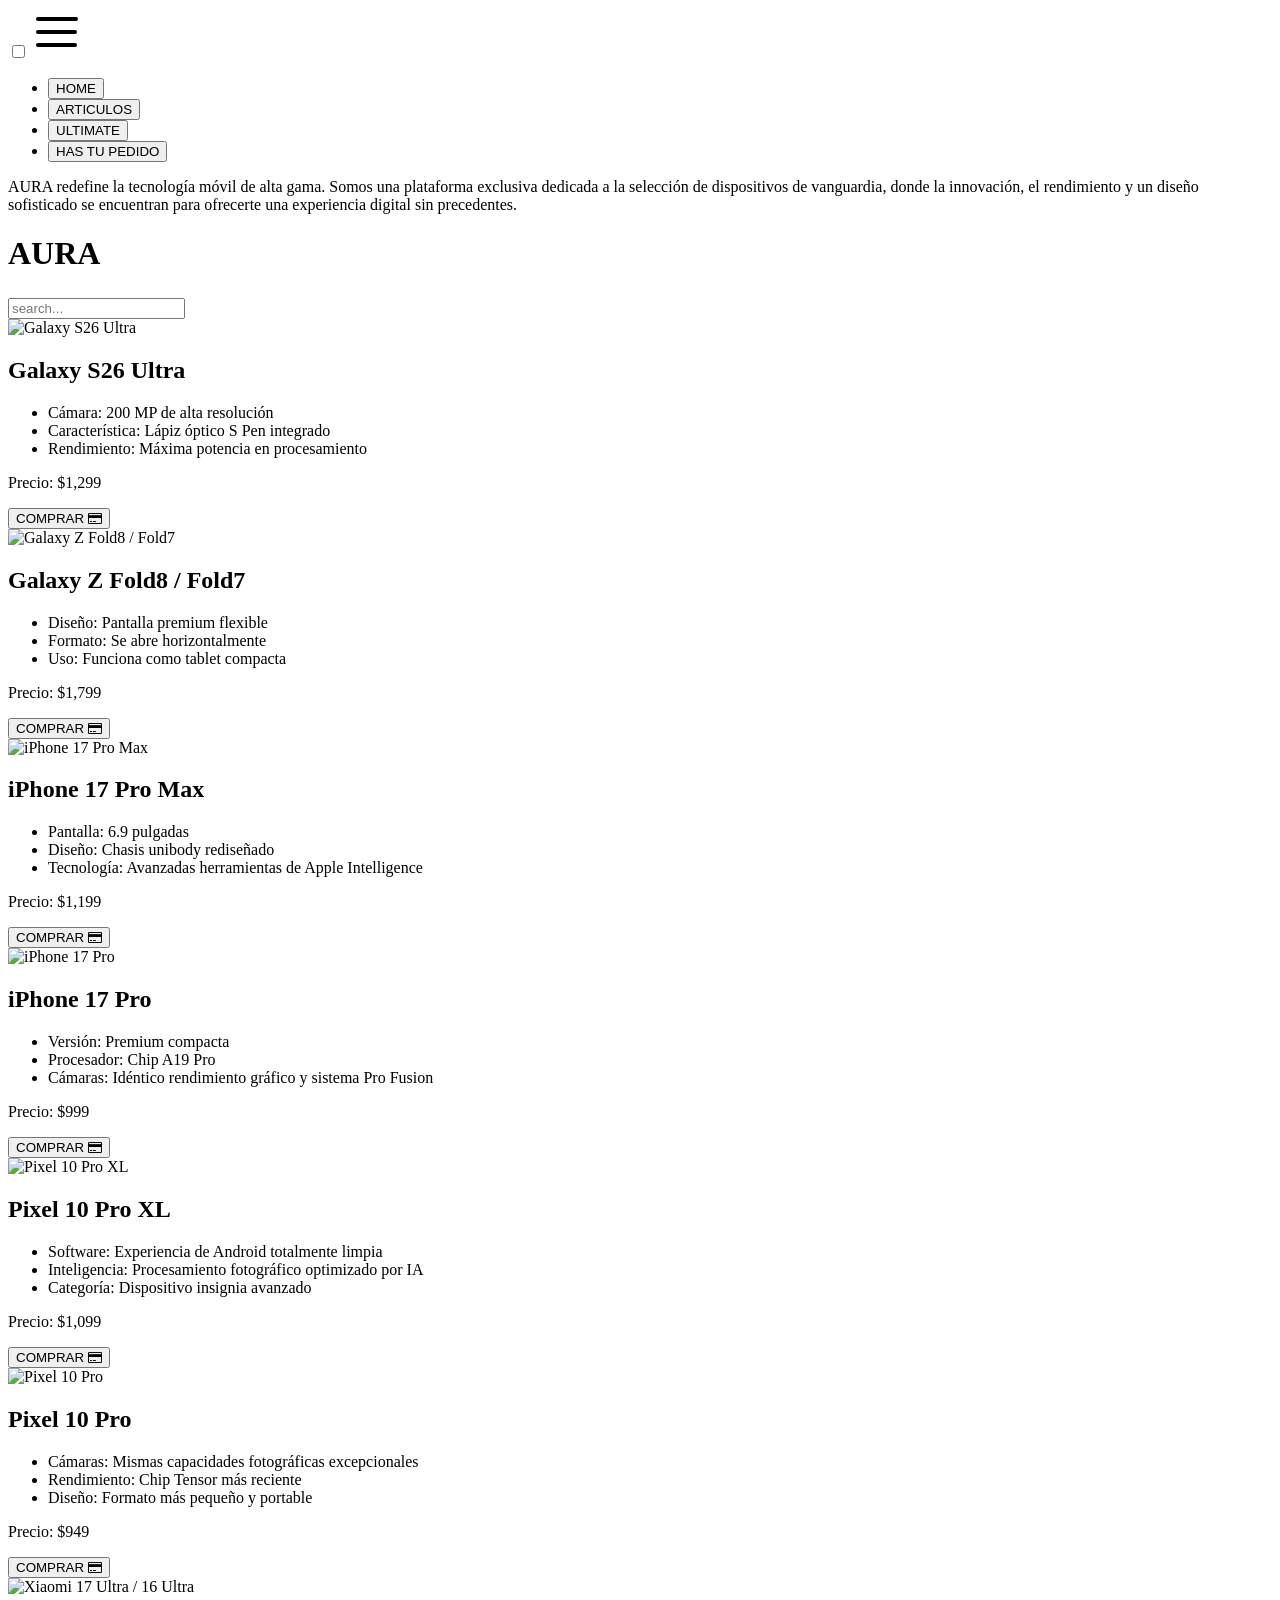
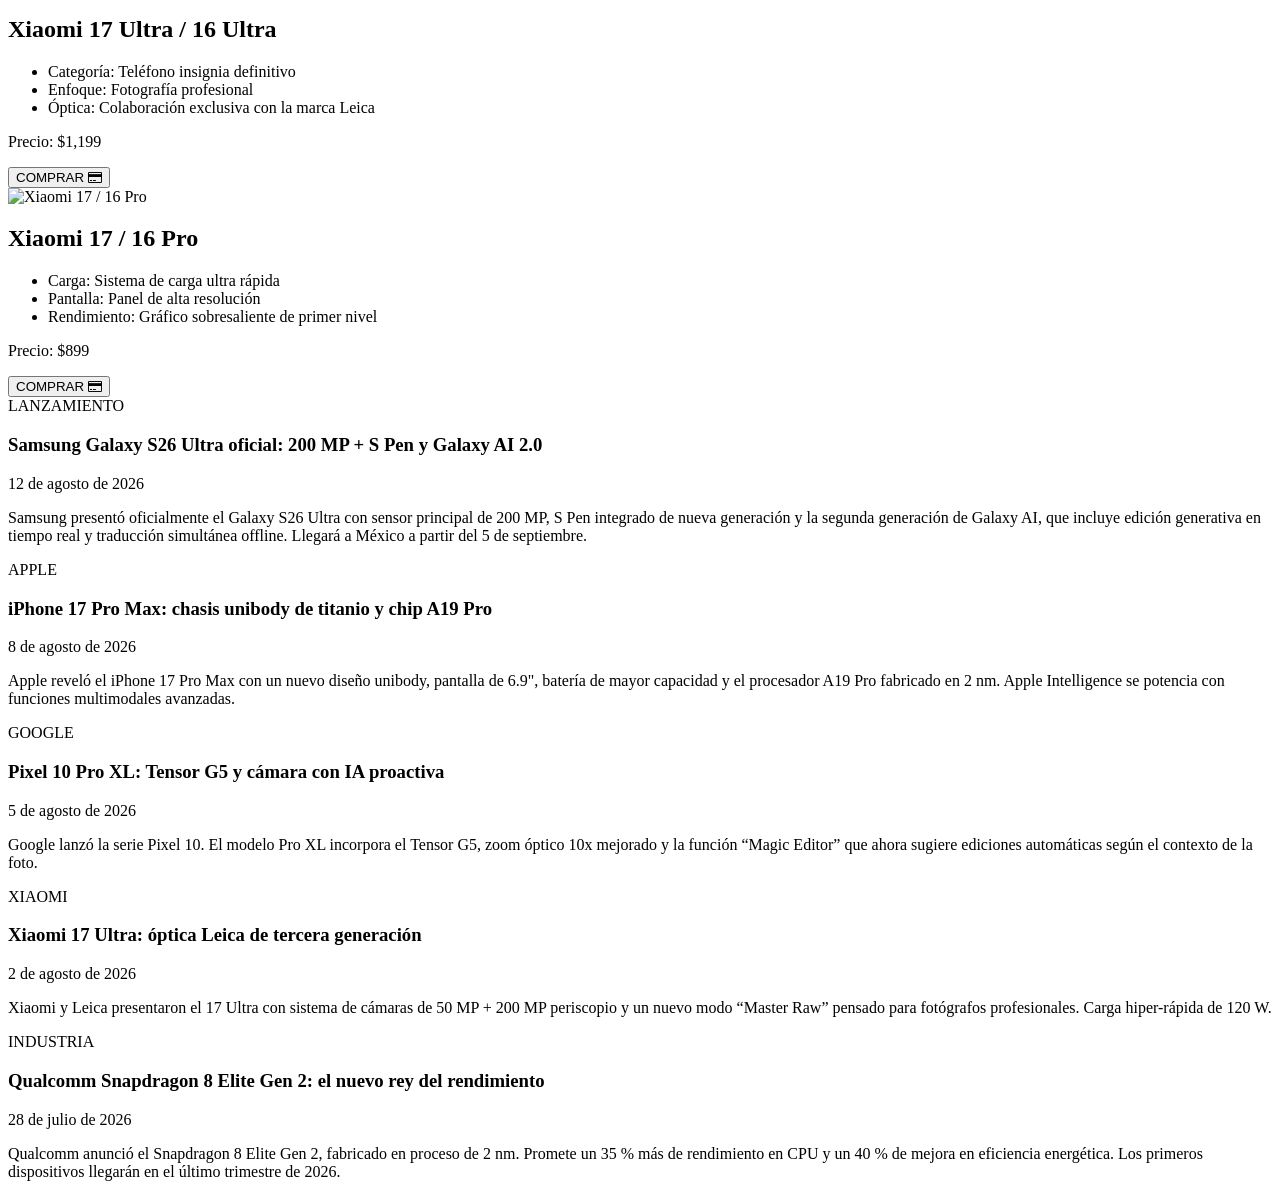
==== phone_store/index.html @ a38ec695 "Initial commit - Proyecto AURA" ====
<!DOCTYPE html>
<html lang="es">
<head>
    <meta charset="UTF-8">
    <meta name="viewport" content="width=device-width, initial-scale=1.0">
    <title>AURA</title>
    <link rel="stylesheet" href="/css/style.css">
    <link href="https://fonts.googleapis.com/css2?family=Poppins:wght@600&family=Plus+Jakarta+Sans:wght@400;700&display=swap" rel="stylesheet">
    <link rel="stylesheet" href="https://cdnjs.cloudflare.com/ajax/libs/font-awesome/4.7.0/css/font-awesome.min.css">
</head>
<body>

    <!-- BOTÓN HAMBURGUESA -->
    <div class="hamburger">
        <input class="checkbox" type="checkbox" id="menu-toggle" />
        <svg fill="none" viewBox="0 0 50 50" height="50" width="50">
            <path class="lineTop line" stroke-linecap="round" stroke-width="4" stroke="black" d="M6 11L44 11"></path>
            <path stroke-linecap="round" stroke-width="4" stroke="black" d="M6 24H43" class="lineMid line"></path>
            <path stroke-linecap="round" stroke-width="4" stroke="black" d="M6 37H43" class="lineBottom line"></path>
        </svg>
    </div>

    <!-- MENÚ LATERAL -->
    <nav class="navbar" id="sidebar">
        <ul class="nav-menu">
            <li><button id="btn-home">HOME</button></li>
            <li><button id="btn-articulos">ARTICULOS</button></li>
            <li><button id="btn-ultimate">ULTIMATE</button></li>
            <li><button>HAS TU PEDIDO</button></li>
        </ul>
    </nav>

    <!-- TEXTO DE CONTEXTO -->
    <p class="context-text">
        AURA redefine la tecnología móvil de alta gama. 
        Somos una plataforma exclusiva dedicada a la selección 
        de dispositivos de vanguardia, donde la innovación, 
        el rendimiento y un diseño sofisticado se encuentran 
        para ofrecerte una experiencia digital sin precedentes.
    </p>

    <!-- CONTENIDO CENTRAL -->
    <div class="hero-content">
        <h1 class="hero-title">AURA</h1>
        
        <div class="input-container">
            <input type="text" name="text" class="input" placeholder="search...">
            <span class="icon"> 
                <svg width="19px" height="19px" viewBox="0 0 24 24" fill="none" xmlns="http://www.w3.org/2000/svg">
                    <path d="M14 5H20" stroke="#ffffff" stroke-width="1.5" stroke-linecap="round" stroke-linejoin="round"></path>
                    <path d="M14 8H17" stroke="#ffffff" stroke-width="1.5" stroke-linecap="round" stroke-linejoin="round"></path>
                    <path d="M21 11.5C21 16.75 16.75 21 11.5 21C6.25 21 2 16.75 2 11.5C2 6.25 6.25 2 11.5 2" stroke="#ffffff" stroke-width="2.5" stroke-linecap="round" stroke-linejoin="round"></path>
                    <path d="M22 22L20 20" stroke="#ffffff" stroke-width="3.5" stroke-linecap="round" stroke-linejoin="round"></path>
                </svg>
            </span>
        </div>

        <!-- SECCIÓN PRODUCTOS (ARTICULOS) -->
        <div class="product-container" id="product-section">

            <div class="product-item">
                <div class="card shadow">
                    <img src="https://espanol.spectrum.com/24/_mp.v3TkJtd0JCZnRuNlN5aWVGNTB1eTdBZmJ0Yjd0WkZwLVloTzM2UkpaT1V0ZU45MlpMdi1udUJqYm9GQXJ6UHBta2w._mp.ve/_res_cloudinary_com/spectrumobile/image/upload/Spectrum%20Mobile/Samsung/S26%20Ultra/Galaxy-S26-Ultra-Black-512GB-HERO.png" alt="Galaxy S26 Ultra" class="product-img">
                </div>
                <div class="product-info">
                    <h2>Galaxy S26 Ultra</h2>
                    <ul>
                        <li>Cámara: 200 MP de alta resolución</li>
                        <li>Característica: Lápiz óptico S Pen integrado</li>
                        <li>Rendimiento: Máxima potencia en procesamiento</li>
                    </ul>
                    <div class="price-action">
                        <p class="price">Precio: $1,299</p>
                        <button class="buy-btn">COMPRAR <i class="fa fa-credit-card" aria-hidden="true"></i></button>
                    </div>
                </div>
            </div>

            <div class="product-item">
                <div class="card shadow">
                    <img src="https://comprasmartphone.com/_next/image?url=https%3A%2F%2Fstorage.comprasmartphone.com%2Fsmartphones%2Fsamsung-galaxy-z-fold8-ultra.png&w=3840&q=75" alt="Galaxy Z Fold8 / Fold7" class="product-img">
                </div>
                <div class="product-info">
                    <h2>Galaxy Z Fold8 / Fold7</h2>
                    <ul>
                        <li>Diseño: Pantalla premium flexible</li>
                        <li>Formato: Se abre horizontalmente</li>
                        <li>Uso: Funciona como tablet compacta</li>
                    </ul>
                    <div class="price-action">
                        <p class="price">Precio: $1,799</p>
                        <button class="buy-btn">COMPRAR <i class="fa fa-credit-card" aria-hidden="true"></i></button>
                    </div>
                </div>
            </div>

            <div class="product-item">
                <div class="card shadow">
                    <img src="https://cdsassets.apple.com/live/7WUAS350/images/tech-specs/iphone-17-pro-17-pro-max-hero.png" alt="iPhone 17 Pro Max" class="product-img">
                </div>
                <div class="product-info">
                    <h2>iPhone 17 Pro Max</h2>
                    <ul>
                        <li>Pantalla: 6.9 pulgadas</li>
                        <li>Diseño: Chasis unibody rediseñado</li>
                        <li>Tecnología: Avanzadas herramientas de Apple Intelligence</li>
                    </ul>
                    <div class="price-action">
                        <p class="price">Precio: $1,199</p>
                        <button class="buy-btn">COMPRAR <i class="fa fa-credit-card" aria-hidden="true"></i></button>
                    </div>
                </div>
            </div>

            <div class="product-item">
                <div class="card shadow">
                    <img src="https://re.now/cdn/shop/files/OPM-3146_Apple_iPhone17Pro_orange_image1_ceccfc65-4cf2-46bb-9dd6-877bb5547c65.png?v=1760625389" alt="iPhone 17 Pro" class="product-img">
                </div>
                <div class="product-info">
                    <h2>iPhone 17 Pro</h2>
                    <ul>
                        <li>Versión: Premium compacta</li>
                        <li>Procesador: Chip A19 Pro</li>
                        <li>Cámaras: Idéntico rendimiento gráfico y sistema Pro Fusion</li>
                    </ul>
                    <div class="price-action">
                        <p class="price">Precio: $999</p>
                        <button class="buy-btn">COMPRAR <i class="fa fa-credit-card" aria-hidden="true"></i></button>
                    </div>
                </div>
            </div>

            <div class="product-item">
                <div class="card shadow">
                    <img src="https://ss7.vzw.com/is/image/VerizonWireless/google-pixel-10-pro-xl-obsidian-ga09367-us-ga09915-us-a?wid=400&hei=400&fmt=webp-alpha" alt="Pixel 10 Pro XL" class="product-img">
                </div>
                <div class="product-info">
                    <h2>Pixel 10 Pro XL</h2>
                    <ul>
                        <li>Software: Experiencia de Android totalmente limpia</li>
                        <li>Inteligencia: Procesamiento fotográfico optimizado por IA</li>
                        <li>Categoría: Dispositivo insignia avanzado</li>
                    </ul>
                    <div class="price-action">
                        <p class="price">Precio: $1,099</p>
                        <button class="buy-btn">COMPRAR <i class="fa fa-credit-card" aria-hidden="true"></i></button>
                    </div>
                </div>
            </div>

            <div class="product-item">
                <div class="card shadow">
                    <img src="https://cdn.tmobile.com/content/dam/t-mobile/en-p/cell-phones/Google/Google-Pixel-10-Pro-XL/Moonstone/Google-Pixel-10-Pro-XL-Moonstone-rightimage.png" alt="Pixel 10 Pro" class="product-img">
                </div>
                <div class="product-info">
                    <h2>Pixel 10 Pro</h2>
                    <ul>
                        <li>Cámaras: Mismas capacidades fotográficas excepcionales</li>
                        <li>Rendimiento: Chip Tensor más reciente</li>
                        <li>Diseño: Formato más pequeño y portable</li>
                    </ul>
                    <div class="price-action">
                        <p class="price">Precio: $949</p>
                        <button class="buy-btn">COMPRAR <i class="fa fa-credit-card" aria-hidden="true"></i></button>
                    </div>
                </div>
            </div>

            <div class="product-item">
                <div class="card shadow">
                    <img src="https://i02.appmifile.com/191_item_au/28/02/2026/e792f811e2e01bb71f118d9f4735fa2e.png?thumb=1&q=85" alt="Xiaomi 17 Ultra / 16 Ultra" class="product-img">
                </div>
                <div class="product-info">
                    <h2>Xiaomi 17 Ultra / 16 Ultra</h2>
                    <ul>
                        <li>Categoría: Teléfono insignia definitivo</li>
                        <li>Enfoque: Fotografía profesional</li>
                        <li>Óptica: Colaboración exclusiva con la marca Leica</li>
                    </ul>
                    <div class="price-action">
                        <p class="price">Precio: $1,199</p>
                        <button class="buy-btn">COMPRAR <i class="fa fa-credit-card" aria-hidden="true"></i></button>
                    </div>
                </div>
            </div>

            <div class="product-item">
                <div class="card shadow">
                    <img src="https://i02.appmifile.com/954_item_co/24/03/2026/77846d11ac9acc6d86605d2fa9550033.png?thumb=1&q=85" alt="Xiaomi 17 / 16 Pro" class="product-img">
                </div>
                <div class="product-info">
                    <h2>Xiaomi 17 / 16 Pro</h2>
                    <ul>
                        <li>Carga: Sistema de carga ultra rápida</li>
                        <li>Pantalla: Panel de alta resolución</li>
                        <li>Rendimiento: Gráfico sobresaliente de primer nivel</li>
                    </ul>
                    <div class="price-action">
                        <p class="price">Precio: $899</p>
                        <button class="buy-btn">COMPRAR <i class="fa fa-credit-card" aria-hidden="true"></i></button>
                    </div>
                </div>
            </div>

        </div>

        <!-- SECCIÓN NOTICIAS ULTIMATE -->
        <div class="news-container" id="ultimate-section">

            <article class="news-card news-featured">
                <div class="news-badge">LANZAMIENTO</div>
                <h3>Samsung Galaxy S26 Ultra oficial: 200 MP + S Pen y Galaxy AI 2.0</h3>
                <p class="news-date">12 de agosto de 2026</p>
                <p class="news-excerpt">Samsung presentó oficialmente el Galaxy S26 Ultra con sensor principal de 200 MP, S Pen integrado de nueva generación y la segunda generación de Galaxy AI, que incluye edición generativa en tiempo real y traducción simultánea offline. Llegará a México a partir del 5 de septiembre.</p>
            </article>

            <article class="news-card">
                <div class="news-badge">APPLE</div>
                <h3>iPhone 17 Pro Max: chasis unibody de titanio y chip A19 Pro</h3>
                <p class="news-date">8 de agosto de 2026</p>
                <p class="news-excerpt">Apple reveló el iPhone 17 Pro Max con un nuevo diseño unibody, pantalla de 6.9", batería de mayor capacidad y el procesador A19 Pro fabricado en 2 nm. Apple Intelligence se potencia con funciones multimodales avanzadas.</p>
            </article>

            <article class="news-card">
                <div class="news-badge">GOOGLE</div>
                <h3>Pixel 10 Pro XL: Tensor G5 y cámara con IA proactiva</h3>
                <p class="news-date">5 de agosto de 2026</p>
                <p class="news-excerpt">Google lanzó la serie Pixel 10. El modelo Pro XL incorpora el Tensor G5, zoom óptico 10x mejorado y la función “Magic Editor” que ahora sugiere ediciones automáticas según el contexto de la foto.</p>
            </article>

            <article class="news-card">
                <div class="news-badge">XIAOMI</div>
                <h3>Xiaomi 17 Ultra: óptica Leica de tercera generación</h3>
                <p class="news-date">2 de agosto de 2026</p>
                <p class="news-excerpt">Xiaomi y Leica presentaron el 17 Ultra con sistema de cámaras de 50 MP + 200 MP periscopio y un nuevo modo “Master Raw” pensado para fotógrafos profesionales. Carga hiper-rápida de 120 W.</p>
            </article>

            <article class="news-card">
                <div class="news-badge">INDUSTRIA</div>
                <h3>Qualcomm Snapdragon 8 Elite Gen 2: el nuevo rey del rendimiento</h3>
                <p class="news-date">28 de julio de 2026</p>
                <p class="news-excerpt">Qualcomm anunció el Snapdragon 8 Elite Gen 2, fabricado en proceso de 2 nm. Promete un 35 % más de rendimiento en CPU y un 40 % de mejora en eficiencia energética. Los primeros dispositivos llegarán en el último trimestre de 2026.</p>
            </article>

        </div>
    </div>

    <script src="/js/script.js"></script>
</body>
</html>
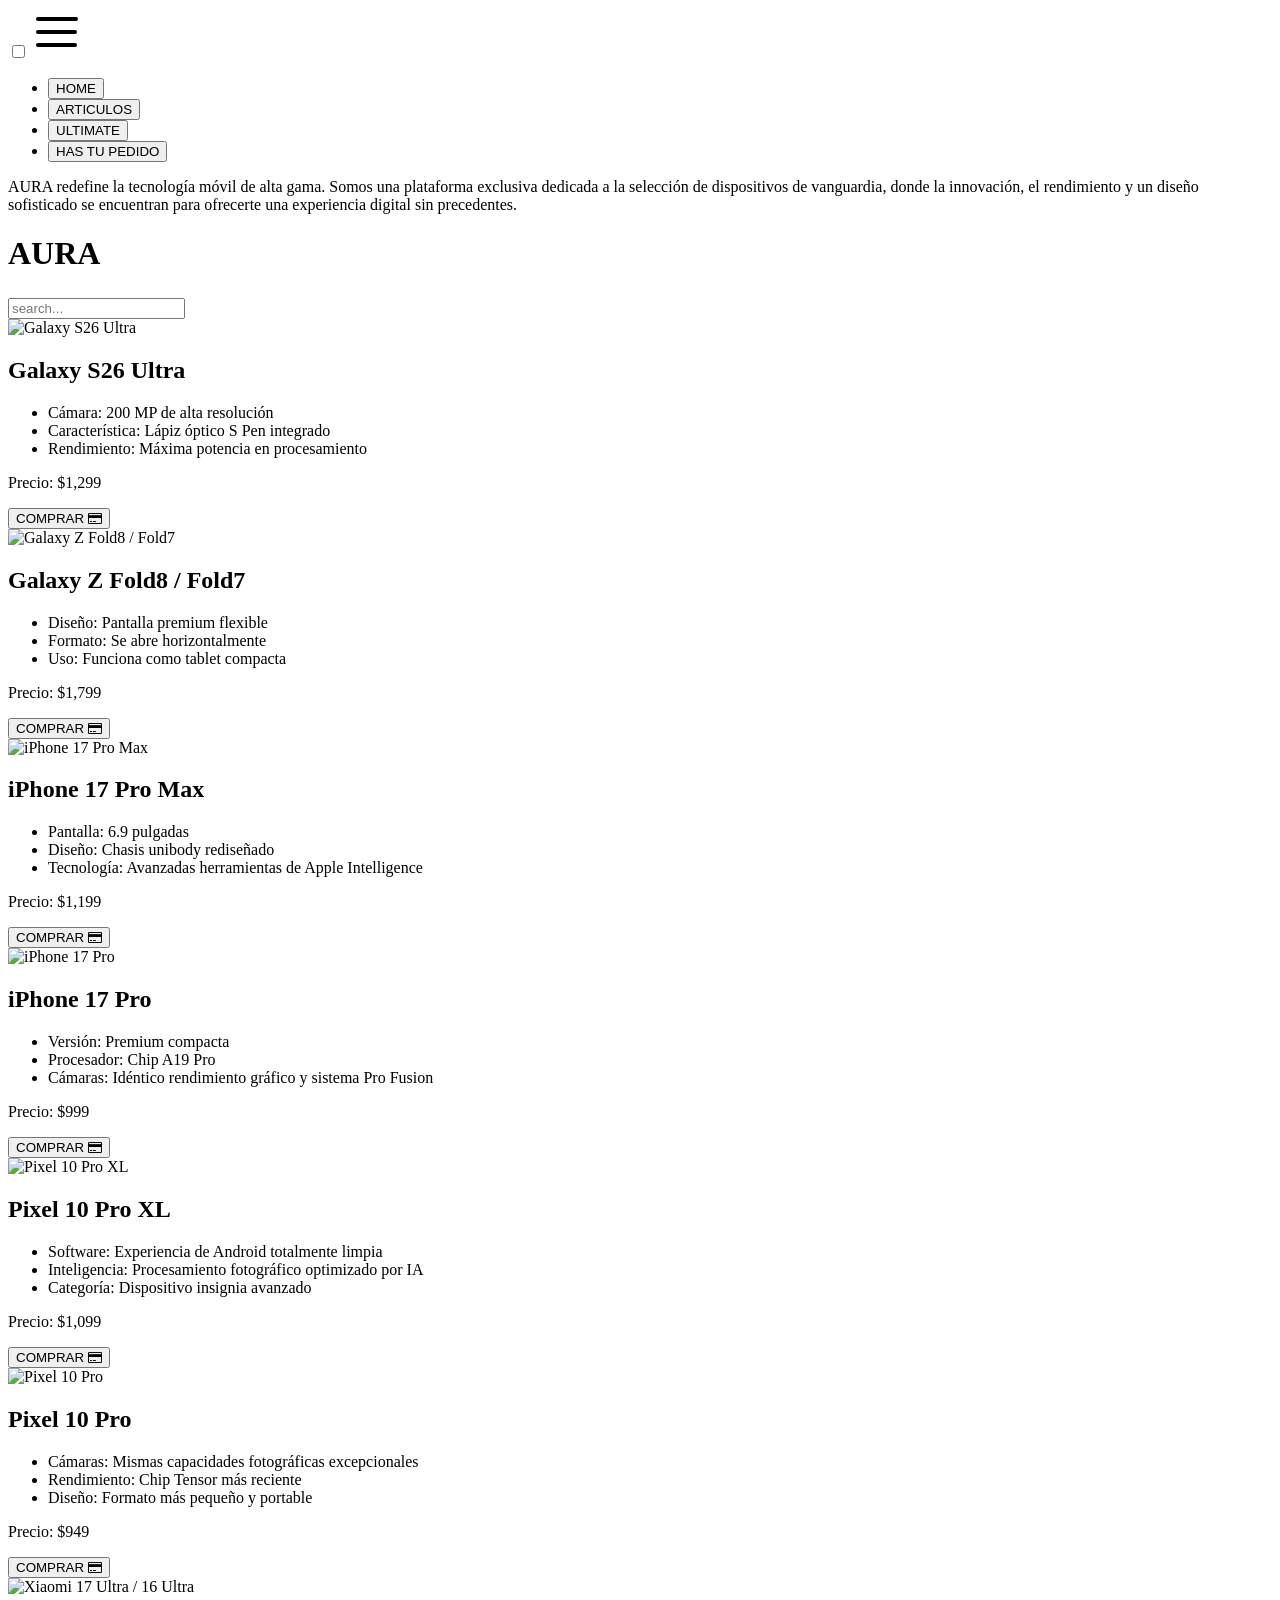
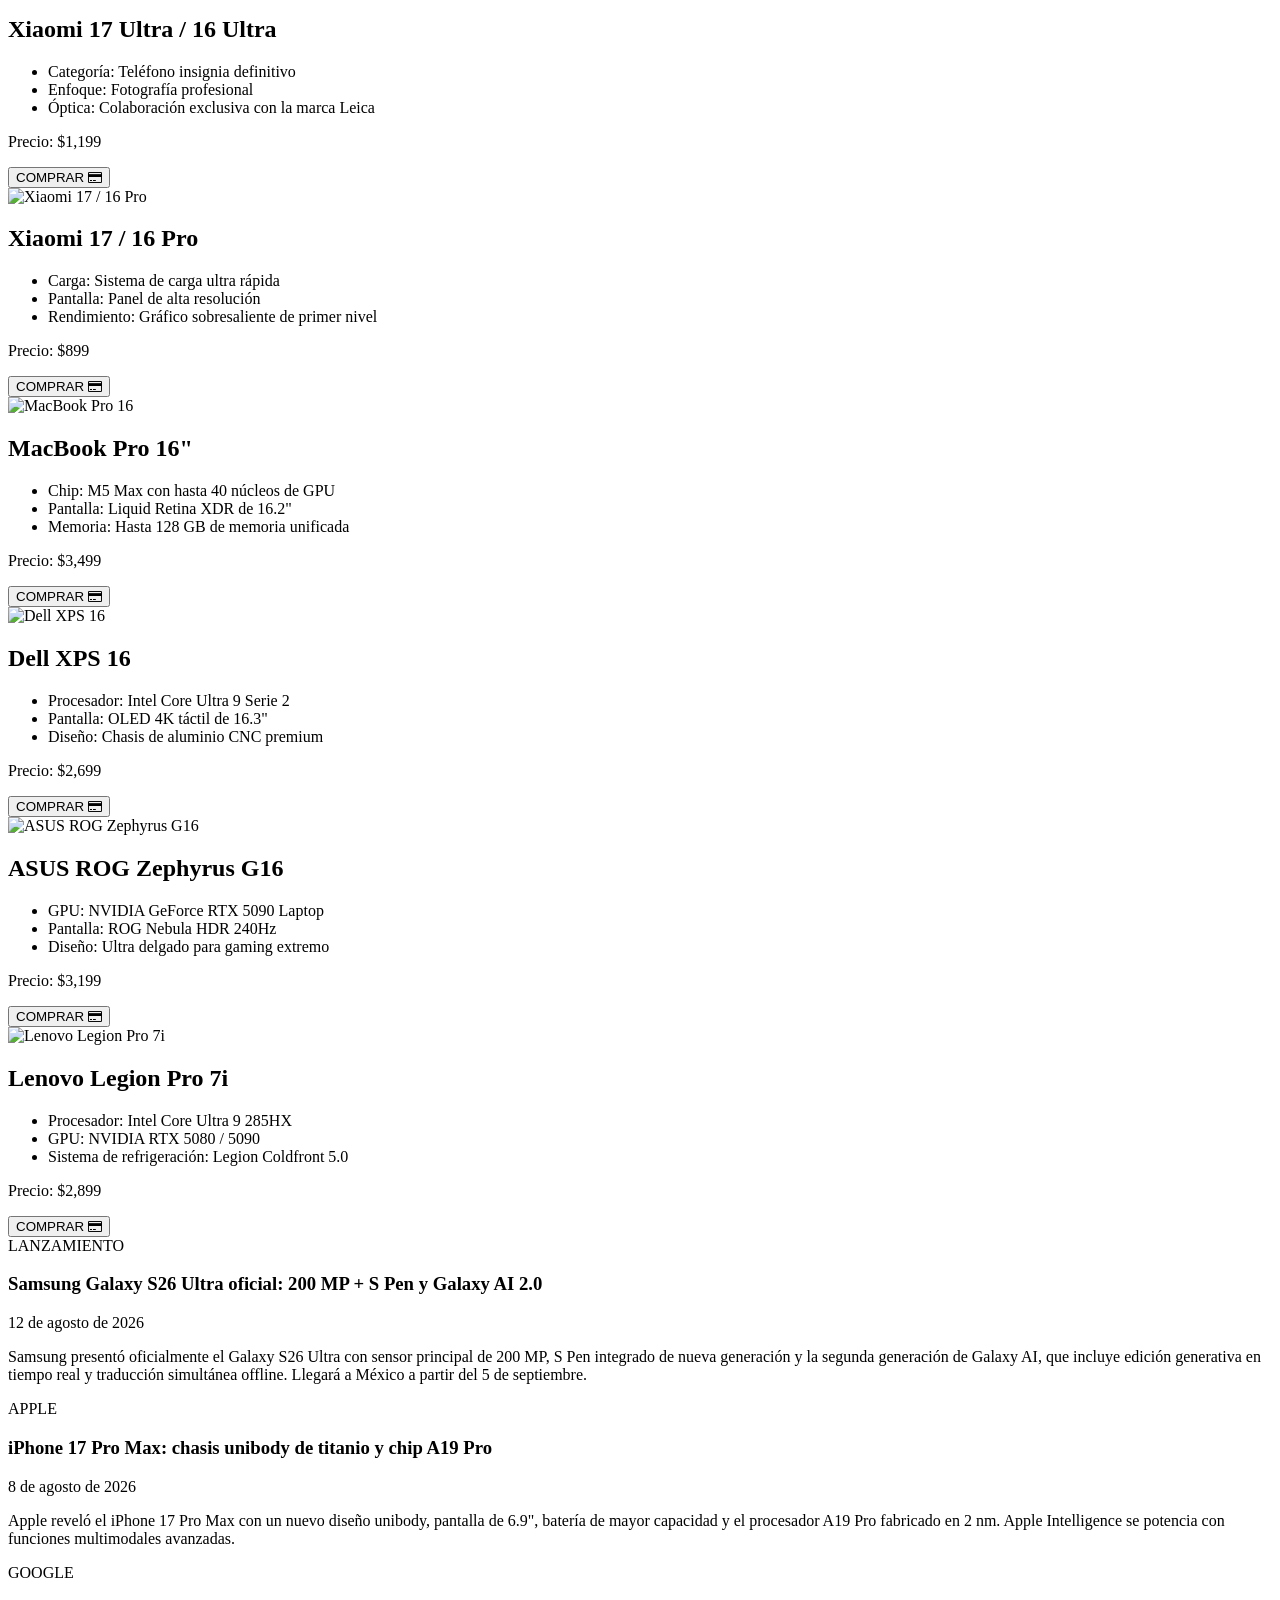
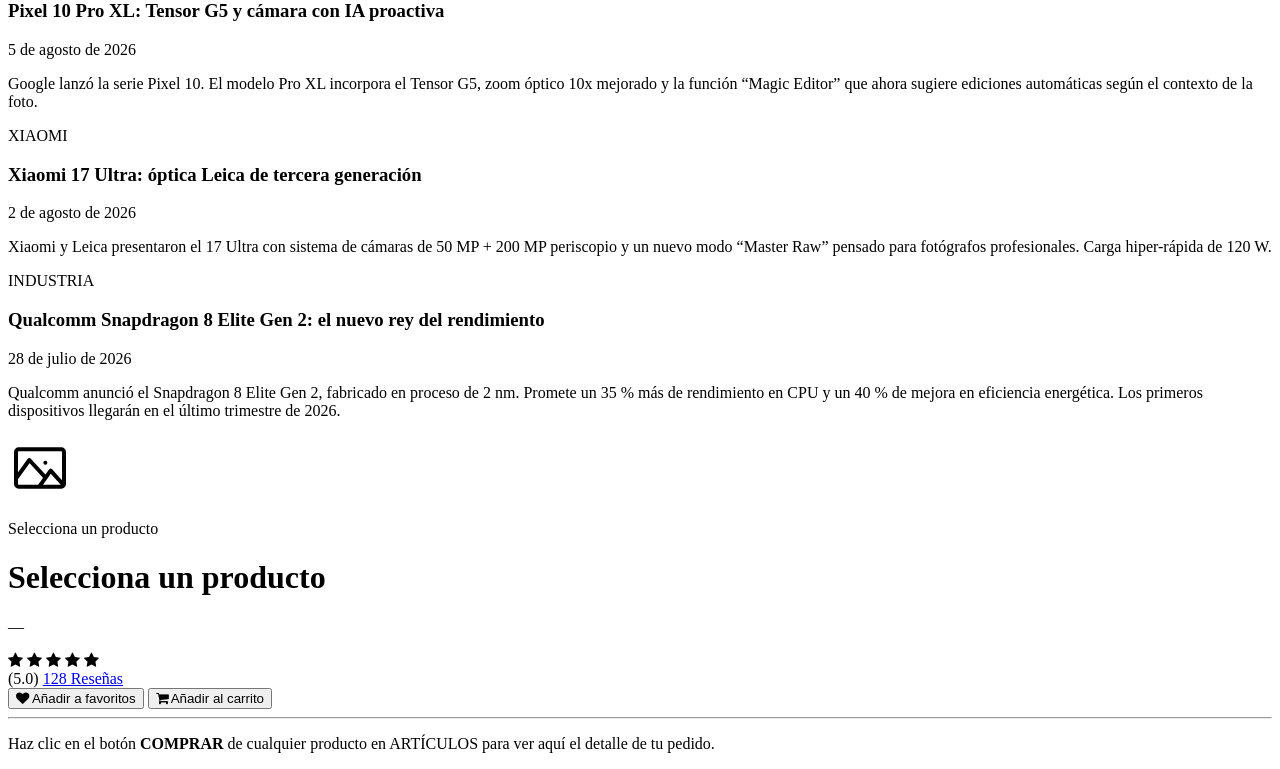
==== commit 72afd43d: "UPDATE: PROYECTO AURA" ====
--- a/phone_store/index.html
+++ b/phone_store/index.html
@@ -26,7 +26,7 @@
             <li><button id="btn-home">HOME</button></li>
             <li><button id="btn-articulos">ARTICULOS</button></li>
             <li><button id="btn-ultimate">ULTIMATE</button></li>
-            <li><button>HAS TU PEDIDO</button></li>
+            <li><button id="btn-pedido">HAS TU PEDIDO</button></li>
         </ul>
     </nav>
 
@@ -58,6 +58,7 @@
         <!-- SECCIÓN PRODUCTOS (ARTICULOS) -->
         <div class="product-container" id="product-section">
 
+            <!-- TELÉFONOS -->
             <div class="product-item">
                 <div class="card shadow">
                     <img src="https://espanol.spectrum.com/24/_mp.v3TkJtd0JCZnRuNlN5aWVGNTB1eTdBZmJ0Yjd0WkZwLVloTzM2UkpaT1V0ZU45MlpMdi1udUJqYm9GQXJ6UHBta2w._mp.ve/_res_cloudinary_com/spectrumobile/image/upload/Spectrum%20Mobile/Samsung/S26%20Ultra/Galaxy-S26-Ultra-Black-512GB-HERO.png" alt="Galaxy S26 Ultra" class="product-img">
@@ -202,11 +203,84 @@
                 </div>
             </div>
 
+            <!-- LAPTOPS -->
+            <div class="product-item">
+                <div class="card shadow">
+                    <img src="https://cdsassets.apple.com/live/SZLF0YNV/images/sp/111838_macbook-pro-2023-16in.png" alt="MacBook Pro 16" class="product-img">
+                </div>
+                <div class="product-info">
+                    <h2>MacBook Pro 16"</h2>
+                    <ul>
+                        <li>Chip: M5 Max con hasta 40 núcleos de GPU</li>
+                        <li>Pantalla: Liquid Retina XDR de 16.2"</li>
+                        <li>Memoria: Hasta 128 GB de memoria unificada</li>
+                    </ul>
+                    <div class="price-action">
+                        <p class="price">Precio: $3,499</p>
+                        <button class="buy-btn">COMPRAR <i class="fa fa-credit-card" aria-hidden="true"></i></button>
+                    </div>
+                </div>
+            </div>
+
+            <div class="product-item">
+                <div class="card shadow">
+                    <img src="https://cdn.mos.cms.futurecdn.net/qaYT8Eo6q8UtPqhKBWii8i-1200-80.png" alt="Dell XPS 16" class="product-img">
+                </div>
+                <div class="product-info">
+                    <h2>Dell XPS 16</h2>
+                    <ul>
+                        <li>Procesador: Intel Core Ultra 9 Serie 2</li>
+                        <li>Pantalla: OLED 4K táctil de 16.3"</li>
+                        <li>Diseño: Chasis de aluminio CNC premium</li>
+                    </ul>
+                    <div class="price-action">
+                        <p class="price">Precio: $2,699</p>
+                        <button class="buy-btn">COMPRAR <i class="fa fa-credit-card" aria-hidden="true"></i></button>
+                    </div>
+                </div>
+            </div>
+
+            <div class="product-item">
+                <div class="card shadow">
+                    <img src="https://dlcdnwebimgs.asus.com/gain/8C20B181-36B3-474A-B355-1BA238619799" alt="ASUS ROG Zephyrus G16" class="product-img">
+                </div>
+                <div class="product-info">
+                    <h2>ASUS ROG Zephyrus G16</h2>
+                    <ul>
+                        <li>GPU: NVIDIA GeForce RTX 5090 Laptop</li>
+                        <li>Pantalla: ROG Nebula HDR 240Hz</li>
+                        <li>Diseño: Ultra delgado para gaming extremo</li>
+                    </ul>
+                    <div class="price-action">
+                        <p class="price">Precio: $3,199</p>
+                        <button class="buy-btn">COMPRAR <i class="fa fa-credit-card" aria-hidden="true"></i></button>
+                    </div>
+                </div>
+            </div>
+
+            <div class="product-item">
+                <div class="card shadow">
+                    <img src="https://p1-ofp.static.pub//fes/cms/2024/09/12/q6fb2891avf5ok5et6ppuhuuilu0cq939626.png" alt="Lenovo Legion Pro 7i" class="product-img">
+                </div>
+                <div class="product-info">
+                    <h2>Lenovo Legion Pro 7i</h2>
+                    <ul>
+                        <li>Procesador: Intel Core Ultra 9 285HX</li>
+                        <li>GPU: NVIDIA RTX 5080 / 5090</li>
+                        <li>Sistema de refrigeración: Legion Coldfront 5.0</li>
+                    </ul>
+                    <div class="price-action">
+                        <p class="price">Precio: $2,899</p>
+                        <button class="buy-btn">COMPRAR <i class="fa fa-credit-card" aria-hidden="true"></i></button>
+                    </div>
+                </div>
+            </div>
+
         </div>
 
         <!-- SECCIÓN NOTICIAS ULTIMATE -->
         <div class="news-container" id="ultimate-section">
-
+            <!-- (contenido de noticias sin cambios) -->
             <article class="news-card news-featured">
                 <div class="news-badge">LANZAMIENTO</div>
                 <h3>Samsung Galaxy S26 Ultra oficial: 200 MP + S Pen y Galaxy AI 2.0</h3>
@@ -241,8 +315,62 @@
                 <p class="news-date">28 de julio de 2026</p>
                 <p class="news-excerpt">Qualcomm anunció el Snapdragon 8 Elite Gen 2, fabricado en proceso de 2 nm. Promete un 35 % más de rendimiento en CPU y un 40 % de mejora en eficiencia energética. Los primeros dispositivos llegarán en el último trimestre de 2026.</p>
             </article>
-
         </div>
+
+        <!-- ===================== SECCIÓN HAS TU PEDIDO ===================== -->
+        <div class="pedido-container" id="pedido-section">
+            <div class="pedido-layout">
+                <!-- Imagen del producto -->
+                <!-- Imagen del producto -->
+                <div class="pedido-image-box">
+                    <img id="pedido-img" src="" alt="" class="pedido-img" style="display: none;">
+                    
+                    <!-- Placeholder cuando no hay producto seleccionado -->
+                    <div id="pedido-placeholder" class="pedido-placeholder">
+                        <svg class="placeholder-icon" aria-hidden="true" xmlns="http://www.w3.org/2000/svg" width="64" height="64" fill="none" viewBox="0 0 24 24">
+                            <path stroke="currentColor" stroke-linecap="round" stroke-linejoin="round" stroke-width="1.5" d="m3 16 5-7 6 6.5m6.5 2.5L16 13l-4.286 6M14 10h.01M4 19h16a1 1 0 0 0 1-1V6a1 1 0 0 0-1-1H4a1 1 0 0 0-1 1v12a1 1 0 0 0 1 1Z"/>
+                        </svg>
+                        <p>Selecciona un producto</p>
+                    </div>
+                </div>
+
+                <!-- Detalles del producto -->
+                <div class="pedido-info">
+                    <h1 id="pedido-title" class="pedido-title">Selecciona un producto</h1>
+
+                    <div class="pedido-meta">
+                        <p id="pedido-price" class="pedido-price">—</p>
+                        <div class="pedido-rating">
+                            <div class="stars">
+                                <i class="fa fa-star"></i>
+                                <i class="fa fa-star"></i>
+                                <i class="fa fa-star"></i>
+                                <i class="fa fa-star"></i>
+                                <i class="fa fa-star"></i>
+                            </div>
+                            <span>(5.0)</span>
+                            <a href="#">128 Reseñas</a>
+                        </div>
+                    </div>
+
+                    <div class="pedido-actions">
+                        <button class="pedido-btn secondary">
+                            <i class="fa fa-heart"></i> Añadir a favoritos
+                        </button>
+                        <button class="pedido-btn primary">
+                            <i class="fa fa-shopping-cart"></i> Añadir al carrito
+                        </button>
+                    </div>
+
+                    <hr class="pedido-divider">
+
+                    <div id="pedido-features" class="pedido-features">
+                        <p>Haz clic en el botón <strong>COMPRAR</strong> de cualquier producto en ARTÍCULOS para ver aquí el detalle de tu pedido.</p>
+                    </div>
+                </div>
+            </div>
+        </div>
+
     </div>
 
     <script src="/js/script.js"></script>
